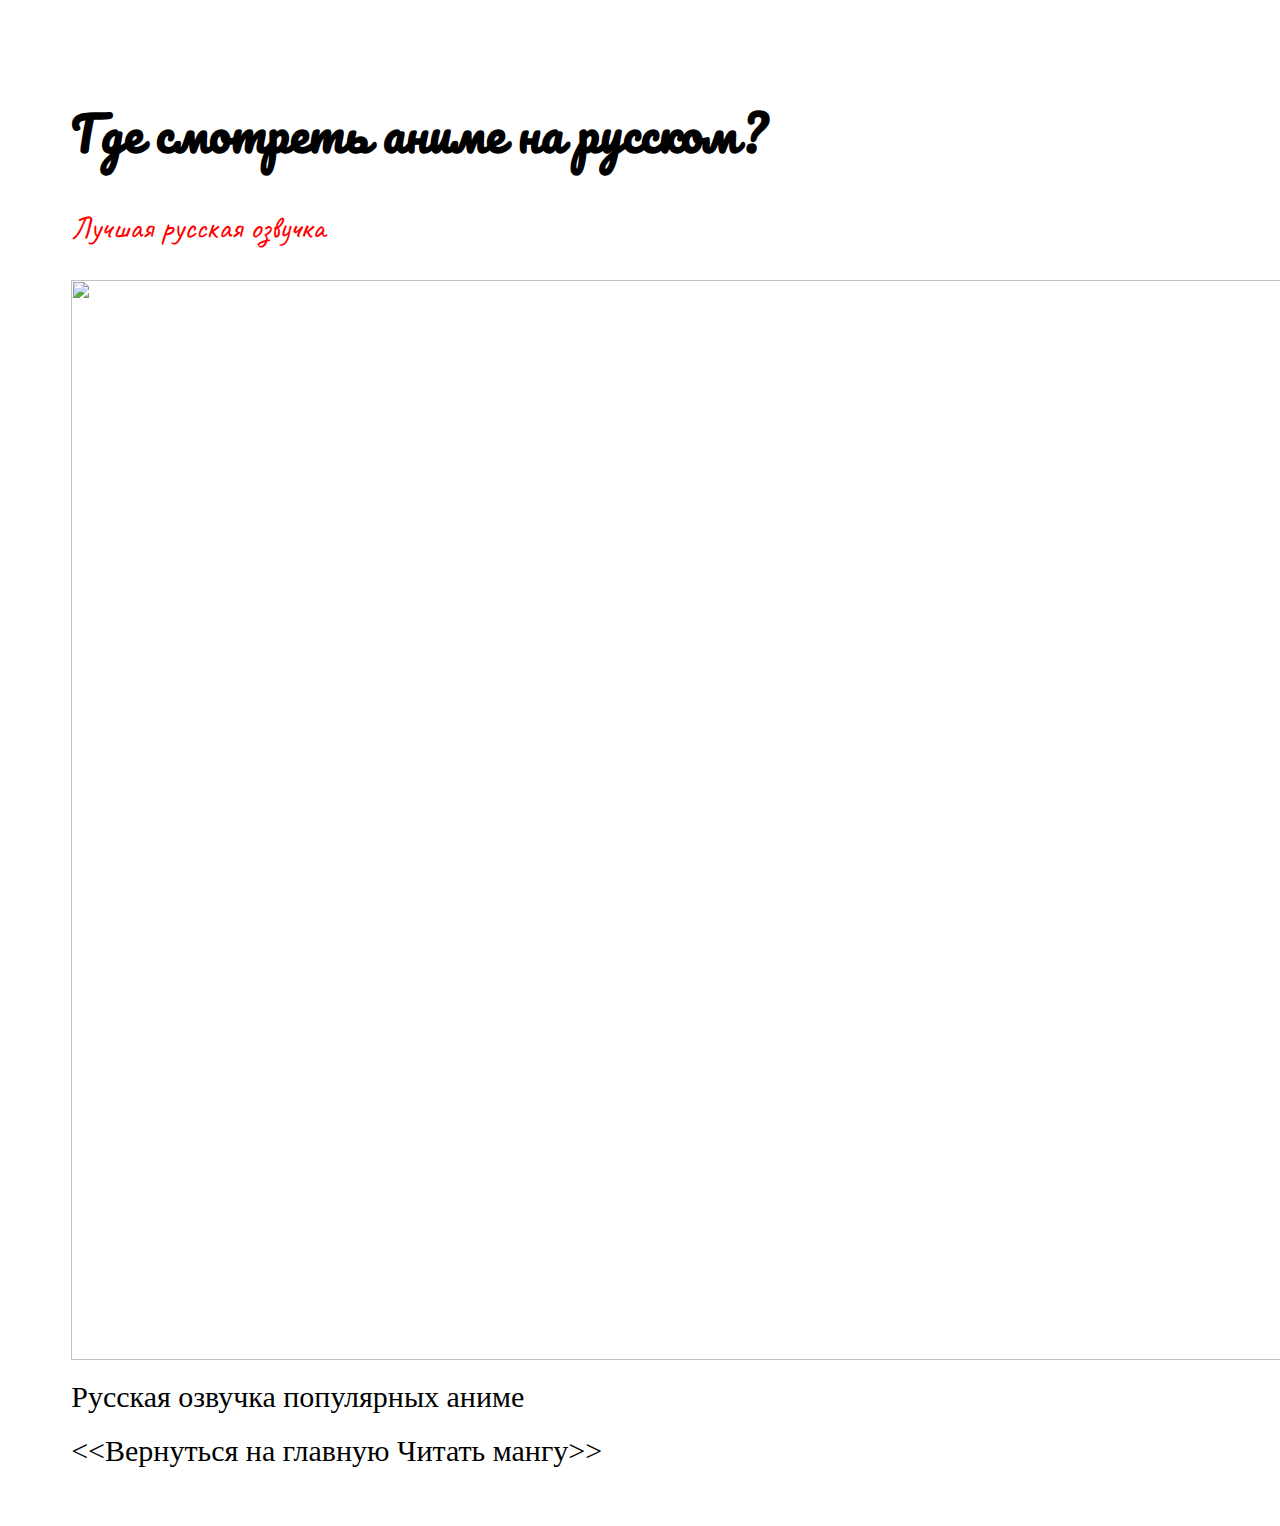
==== page2.html @ 0f1d182c "Add files via upload" ====
<!DOCTYPE html>
<html lang="ru">
<head>
	<meta charset="UTF-8">
	<meta name="viewport" content="width=device-width, initial-scale=1.0">
	<title>Главная страница</title>
	<link rel="preconnect" href="https://fonts.googleapis.com">
    <link rel="preconnect" href="https://fonts.gstatic.com" crossorigin>
    <link href="https://fonts.googleapis.com/css2?family=Caveat&family=Pacifico&display=swap" rel="stylesheet">
	 <link rel="stylesheet" href="css/main.css">
</head>
<body>
	<div>
	<h1>Где смотреть аниме на русском?</h1>
	<p>
		Лучшая русская озвучка
	</p>
	<img src="https://avatars.mds.yandex.net/i?id=2a0000017a190908d2abdb62299c35b07809-4351509-images-thumbs&n=13" alt="">
	<img src="https://avatars.mds.yandex.net/get-zen_doc/1668923/pub_5d8af28143fdc000adf742e4_5d98ba715d636200b1cc4191/scale_1200" alt="">
	<img src="https://u.kanobu.ru/longreads/2020/5/20/c598167b-57ae-4eda-9e10-acd0ee68e84f.jpg" alt="" style="width: 1920px;height: 1080px;">
	<a href="https://studioband.online/"target="_blank">Русская озвучка популярных аниме
		<a href="index.html" target="_blank" class='link'> <<Вернуться на главную
		<a href="page3.html" target="_blank" class='link'> Читать мангу>>	
	</a>
</div>
</body>
---- css/main.css ----
@font-face{
    font-family: Gunji;
    scr: url('font/Gunji.otf') format('OpenType')
    font-weight: normal;
    font-style: normal;
}
		h1{color:	black;
  		font-size: 48px;
  		font-family: 'Pacifico', cursive;
		}
        p{color: red;
        font-size: 32px;
        font-family: 'Caveat', cursive;
        }
        span{
        	background: blue; 
        }
        a{
            text-decoration: none;
            color: black;
            font-size: 30px;
            font-family: 'Gunji',normal;
            display: block;
            margin: 20px 0;
        }
        div{
            width: 90%;
            margin: auto;
           background-image: url(https://pa1.narvii.com/7589/6bb43f7d7cbdab78bd26e460d1d7bfdcacbef140r1-270-380_hq.gif);
            padding: 50px;
        }
            img{
            width: 100%;
            height: auto;
            display: block;}
            .link{
                display: inline;
            }
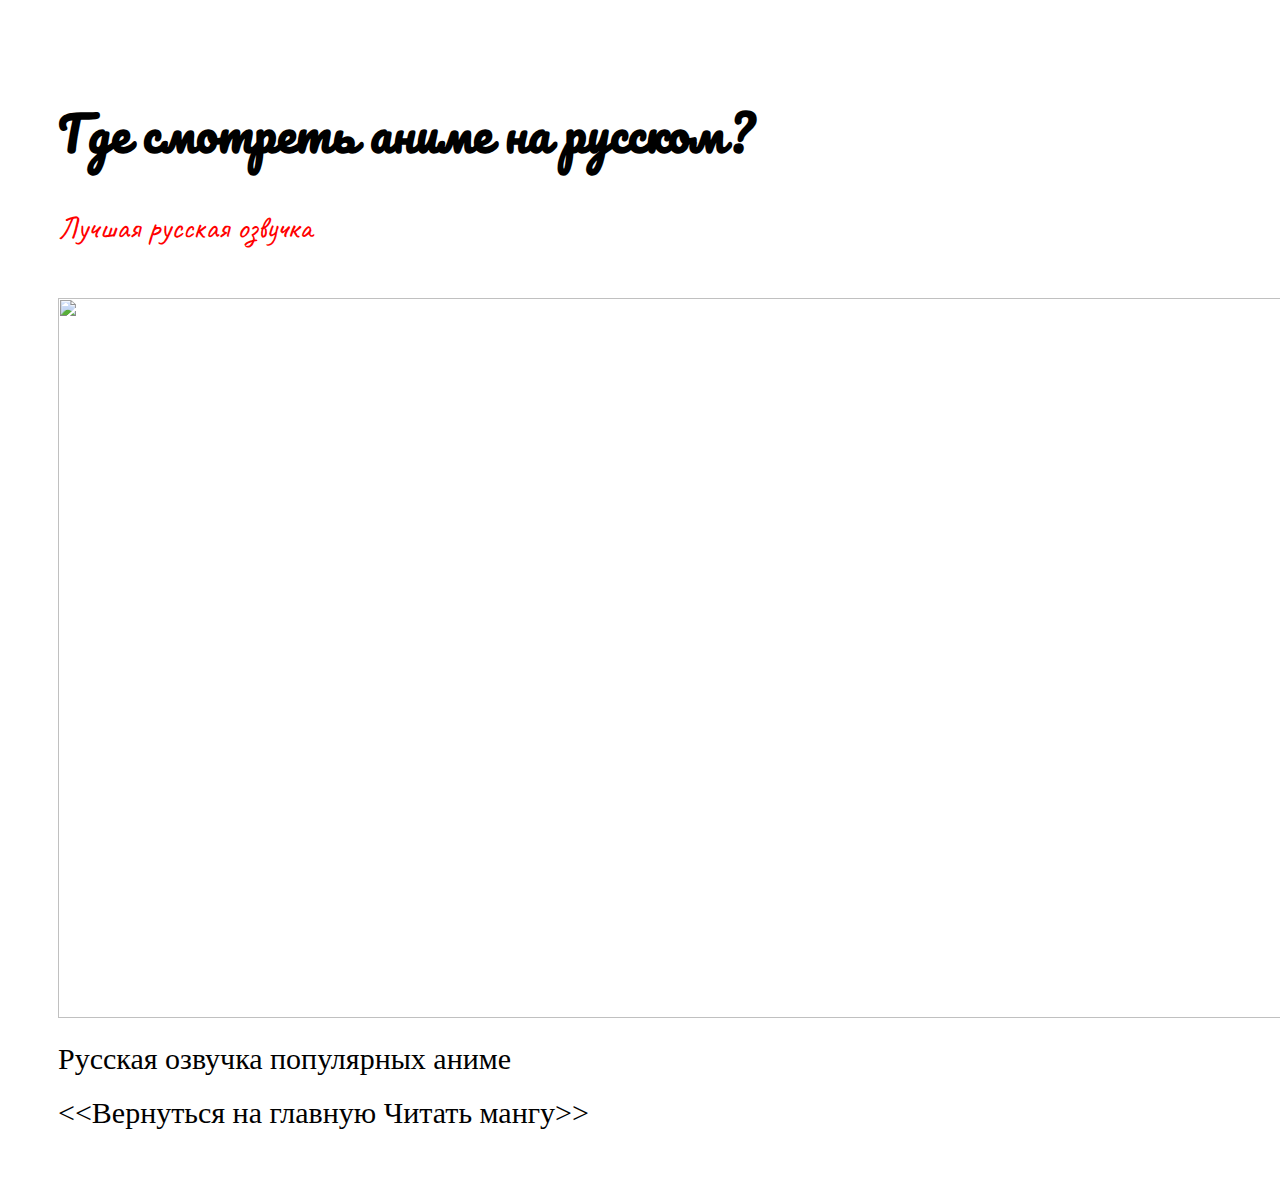
==== commit 96771b48: "Add files via upload" ====
--- a/page2.html
+++ b/page2.html
@@ -8,6 +8,21 @@
     <link rel="preconnect" href="https://fonts.gstatic.com" crossorigin>
     <link href="https://fonts.googleapis.com/css2?family=Caveat&family=Pacifico&display=swap" rel="stylesheet">
 	 <link rel="stylesheet" href="css/main.css">
+	 <!-- Yandex.Metrika counter -->
+<script type="text/javascript" >
+   (function(m,e,t,r,i,k,a){m[i]=m[i]||function(){(m[i].a=m[i].a||[]).push(arguments)};
+   m[i].l=1*new Date();k=e.createElement(t),a=e.getElementsByTagName(t)[0],k.async=1,k.src=r,a.parentNode.insertBefore(k,a)})
+   (window, document, "script", "https://mc.yandex.ru/metrika/tag.js", "ym");
+
+   ym(87943888, "init", {
+        clickmap:true,
+        trackLinks:true,
+        accurateTrackBounce:true,
+        webvisor:true
+   });
+</script>
+<noscript><div><img src="https://mc.yandex.ru/watch/87943888" style="position:absolute; left:-9999px;" alt="" /></div></noscript>
+<!-- /Yandex.Metrika counter -->
 </head>
 <body>
 	<div>
@@ -17,7 +32,7 @@
 	</p>
 	<img src="https://avatars.mds.yandex.net/i?id=2a0000017a190908d2abdb62299c35b07809-4351509-images-thumbs&n=13" alt="">
 	<img src="https://avatars.mds.yandex.net/get-zen_doc/1668923/pub_5d8af28143fdc000adf742e4_5d98ba715d636200b1cc4191/scale_1200" alt="">
-	<img src="https://u.kanobu.ru/longreads/2020/5/20/c598167b-57ae-4eda-9e10-acd0ee68e84f.jpg" alt="" style="width: 1920px;height: 1080px;">
+	<img src="https://u.kanobu.ru/longreads/2020/5/20/c598167b-57ae-4eda-9e10-acd0ee68e84f.jpg" alt="" style="width: 1280px;height: 720px;">
 	<a href="https://studioband.online/"target="_blank">Русская озвучка популярных аниме
 		<a href="index.html" target="_blank" class='link'> <<Вернуться на главную
 		<a href="page3.html" target="_blank" class='link'> Читать мангу>>	
--- a/css/main.css
+++ b/css/main.css
@@ -24,15 +24,13 @@
             margin: 20px 0;
         }
         div{
-            width: 90%;
-            margin: auto;
-           background-image: url(https://pa1.narvii.com/7589/6bb43f7d7cbdab78bd26e460d1d7bfdcacbef140r1-270-380_hq.gif);
+            margin: 0; /* Убираем отступы */
+    height: 100%; /* Высота страницы */
+           background-image: url(https://catherineasquithgallery.com/uploads/posts/2021-02/1612802936_6-p-nezhno-goluboi-fon-anime-7.jpg);
+           background-size: cover; 
             padding: 50px;
         }
-            img{
-            width: 100%;
-            height: auto;
-            display: block;}
+            
             .link{
                 display: inline;
             }
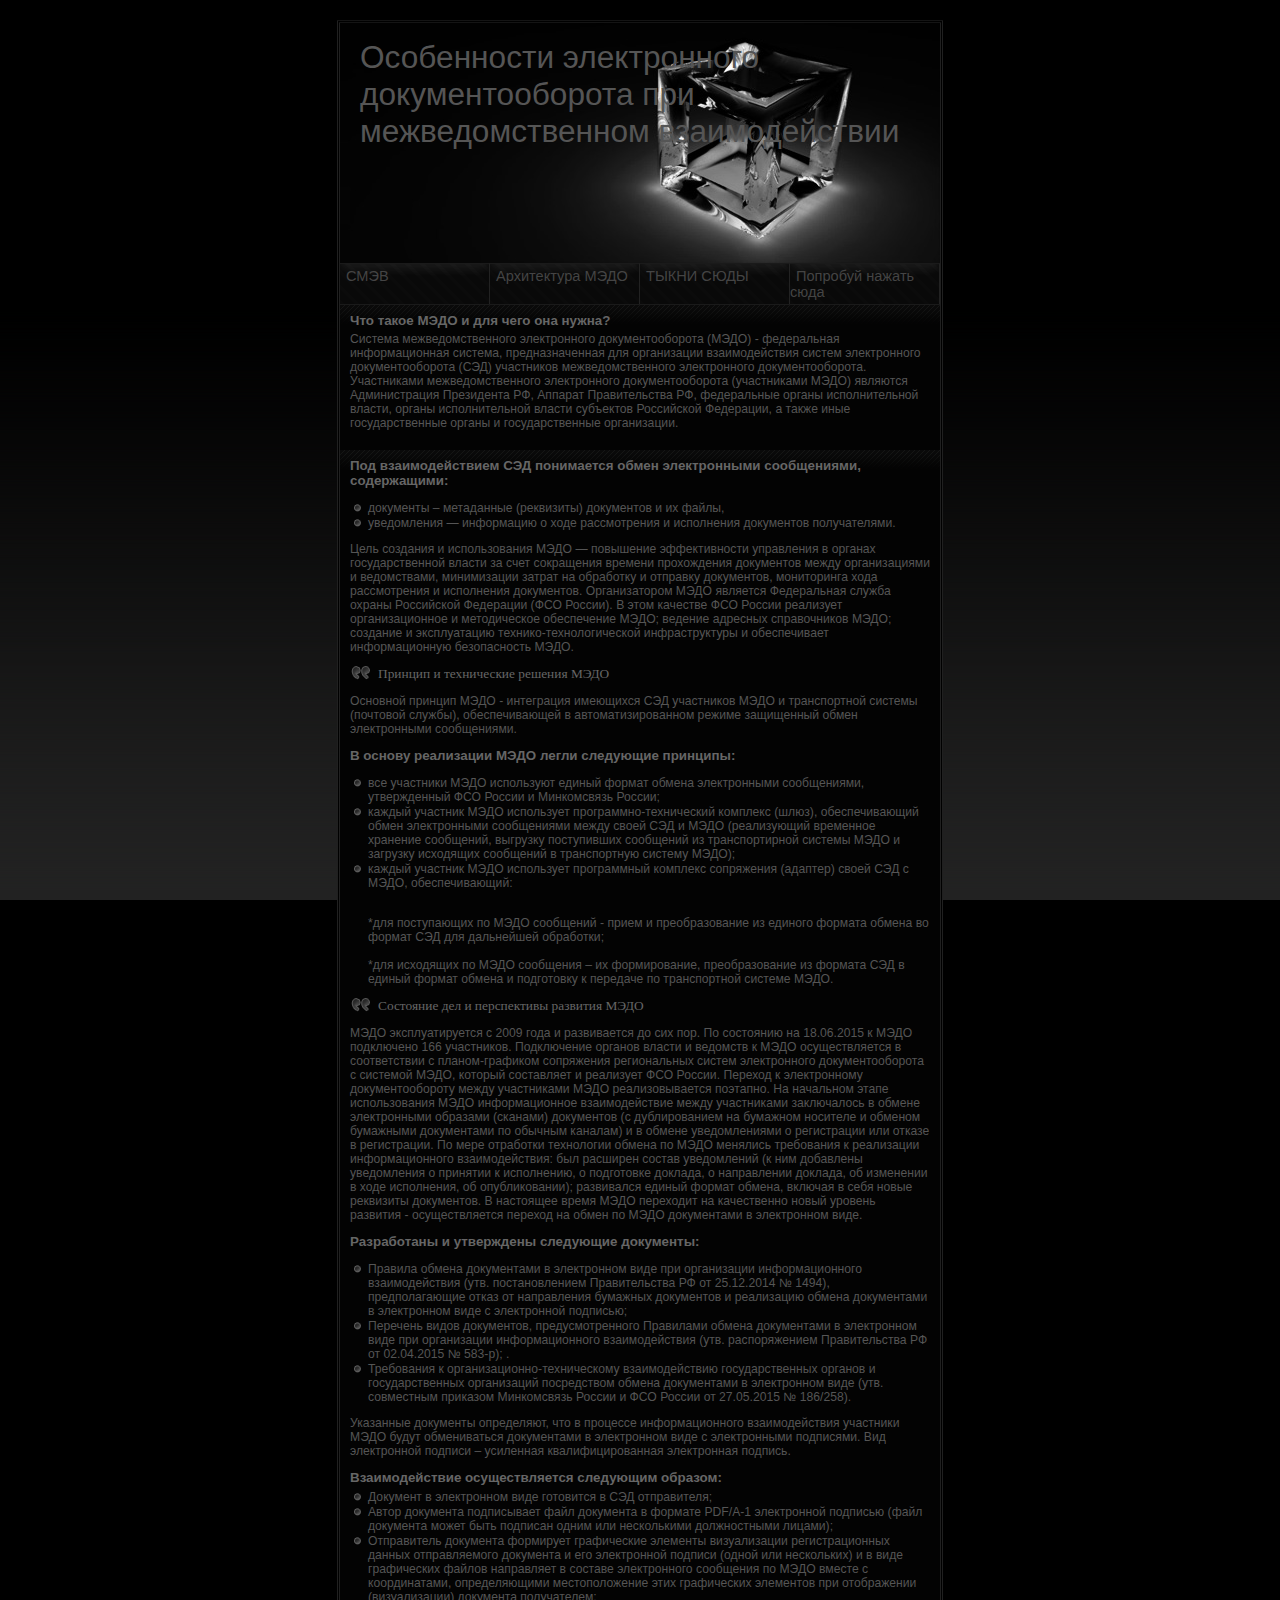
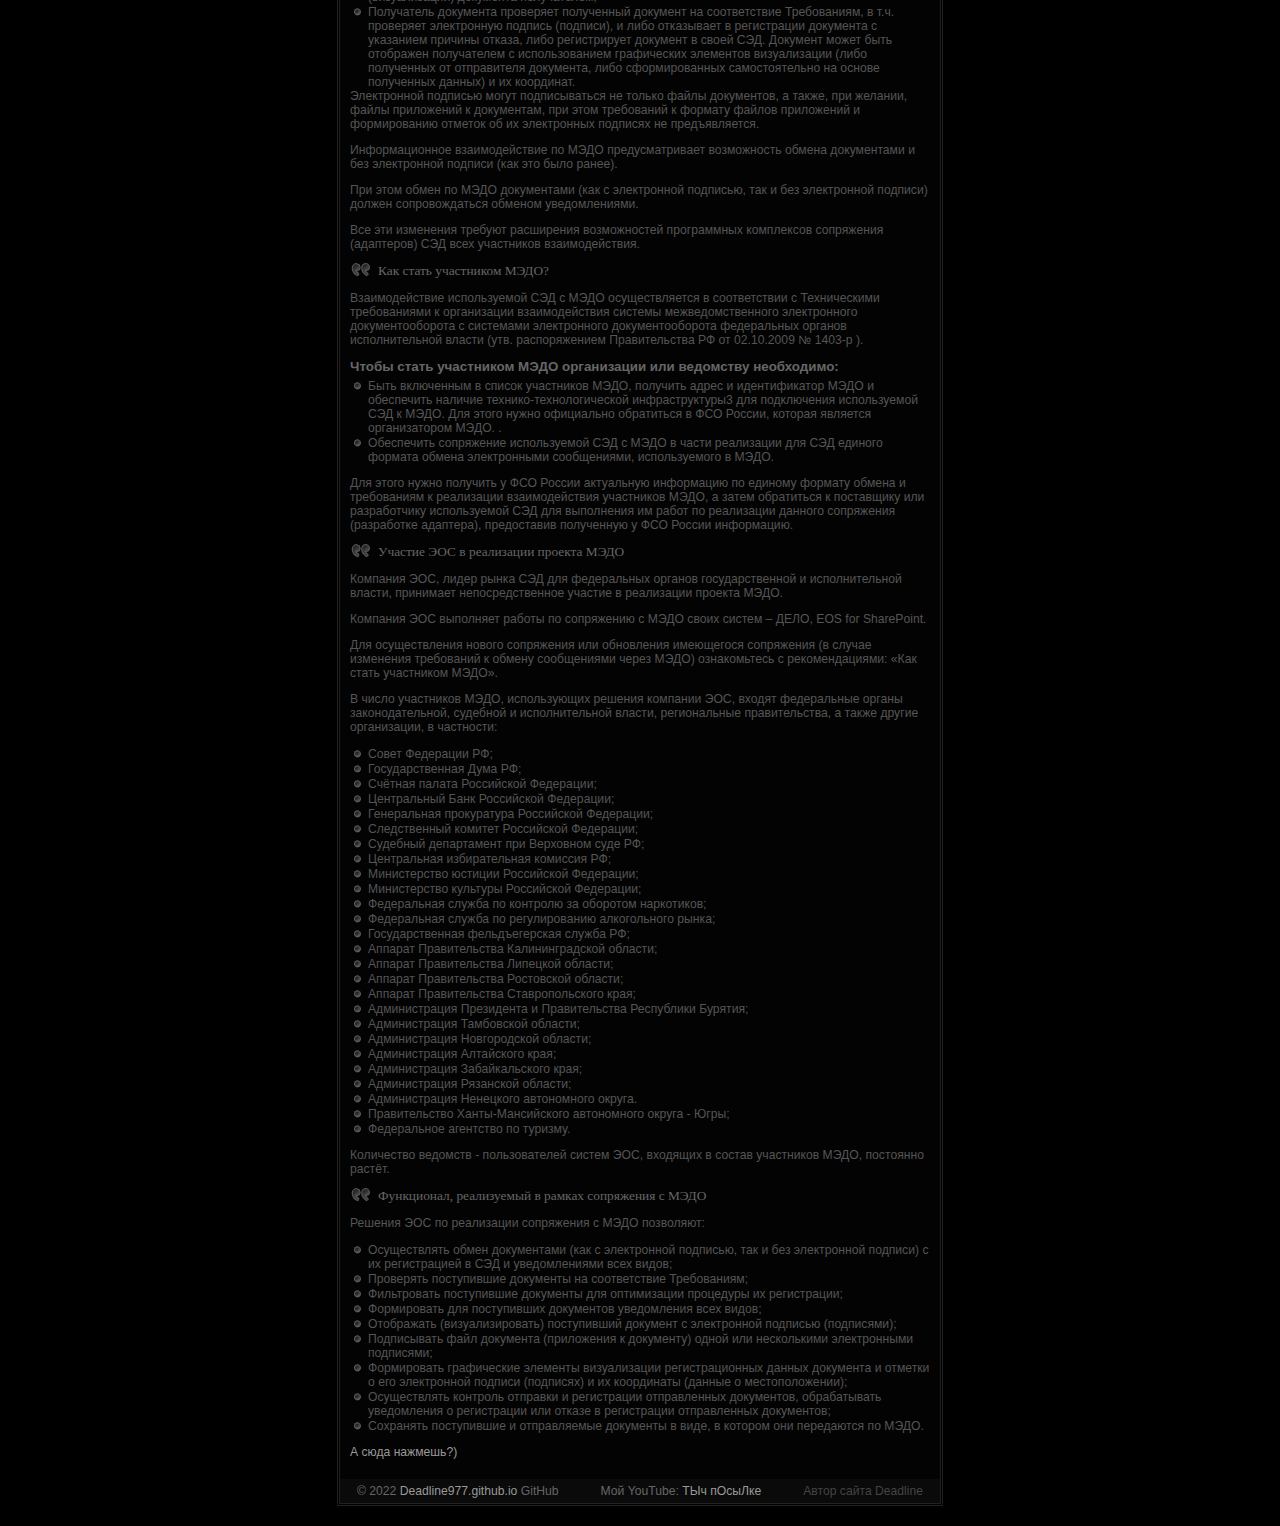
==== commit 4ed04d3f: "Add files via upload" ====
--- a/page2.html
+++ b/page2.html
@@ -1,41 +1,151 @@
 <!DOCTYPE html>
-<html lang="ru">
+<html xmlns="http://www.w3.org/1999/xhtml">
 <head>
-	<meta charset="UTF-8">
-	<meta name="viewport" content="width=device-width, initial-scale=1.0">
-	<title>Главная страница</title>
-	<link rel="preconnect" href="https://fonts.googleapis.com">
-    <link rel="preconnect" href="https://fonts.gstatic.com" crossorigin>
-    <link href="https://fonts.googleapis.com/css2?family=Caveat&family=Pacifico&display=swap" rel="stylesheet">
-	 <link rel="stylesheet" href="css/main.css">
-	 <!-- Yandex.Metrika counter -->
-<script type="text/javascript" >
-   (function(m,e,t,r,i,k,a){m[i]=m[i]||function(){(m[i].a=m[i].a||[]).push(arguments)};
-   m[i].l=1*new Date();k=e.createElement(t),a=e.getElementsByTagName(t)[0],k.async=1,k.src=r,a.parentNode.insertBefore(k,a)})
-   (window, document, "script", "https://mc.yandex.ru/metrika/tag.js", "ym");
-
-   ym(87943888, "init", {
-        clickmap:true,
-        trackLinks:true,
-        accurateTrackBounce:true,
-        webvisor:true
-   });
-</script>
-<noscript><div><img src="https://mc.yandex.ru/watch/87943888" style="position:absolute; left:-9999px;" alt="" /></div></noscript>
-<!-- /Yandex.Metrika counter -->
+<meta http-equiv="content-type" content="text/html; charset=utf-8"/>
+<meta name="description" content="description"/>
+<meta name="keywords" content="keywords"/> 
+<meta name="author" content="author"/> 
+<link rel="stylesheet" type="text/css" href="default.css"/>
+<title>документооборот</title>
 </head>
 <body>
-	<div>
-	<h1>Где смотреть аниме на русском?</h1>
-	<p>
-		Лучшая русская озвучка
-	</p>
-	<img src="https://avatars.mds.yandex.net/i?id=2a0000017a190908d2abdb62299c35b07809-4351509-images-thumbs&n=13" alt="">
-	<img src="https://avatars.mds.yandex.net/get-zen_doc/1668923/pub_5d8af28143fdc000adf742e4_5d98ba715d636200b1cc4191/scale_1200" alt="">
-	<img src="https://u.kanobu.ru/longreads/2020/5/20/c598167b-57ae-4eda-9e10-acd0ee68e84f.jpg" alt="" style="width: 1280px;height: 720px;">
-	<a href="https://studioband.online/"target="_blank">Русская озвучка популярных аниме
-		<a href="index.html" target="_blank" class='link'> <<Вернуться на главную
-		<a href="page3.html" target="_blank" class='link'> Читать мангу>>	
-	</a>
+<div class="main">
+	<div class="gfx"><h1>Особенности электронного документооборота при межведомственном взаимодействии</h1></div>
+	<div class="menu">
+		<a href="index.html"><span>СМЭВ</span></a>
+		<a href="img/gos_s_1.jpg"><span>Архитектура МЭДО</span></a>
+		<a href="img/cp.gif"><span>ТЫКНИ СЮДЫ</span></a>
+		<a href="img/mem.jpeg"><span>Попробуй нажать сюда</span></a>
+	</div>
+	<div class="content"><div class="inner_copy"><div class="inner_copy">Шаблон с сайта cooltemplates.ru</div></div>
+		<div class="item">
+			<h1>Что такое МЭДО и для чего она нужна?</h1>
+			<p>Система межведомственного электронного документооборота (МЭДО)  - федеральная информационная система, предназначенная для организации взаимодействия систем электронного документооборота (СЭД) участников межведомственного электронного документооборота.
+
+Участниками межведомственного электронного документооборота (участниками МЭДО) являются Администрация Президента РФ, Аппарат Правительства РФ, федеральные органы исполнительной власти, органы исполнительной власти субъектов Российской Федерации, а также иные государственные органы и государственные организации.  </p>
+		</div>
+		<div class="item">
+			<h1>Под взаимодействием СЭД понимается обмен электронными сообщениями, содержащими: </h1>
+			<p></p>
+			<ul>
+				<li>документы – метаданные (реквизиты) документов и их файлы,   </li>
+				<li>уведомления — информацию о ходе рассмотрения и исполнения документов получателями.   </li>
+				<p></p>
+				<p> Цель создания и использования МЭДО — повышение эффективности управления в органах государственной власти за счет сокращения времени прохождения документов между организациями и ведомствами, минимизации затрат на обработку и отправку документов, мониторинга хода рассмотрения и исполнения документов.
+
+Организатором МЭДО является Федеральная служба охраны Российской Федерации (ФСО России). В этом качестве ФСО России реализует организационное и методическое обеспечение МЭДО; ведение адресных справочников МЭДО; создание и эксплуатацию технико-технологической инфраструктуры и обеспечивает информационную безопасность МЭДО. </p>
+			</ul>
+			<cite>Принцип и технические решения МЭДО</cite>
+			<p></p>
+			<p>Основной принцип МЭДО - интеграция имеющихся СЭД участников МЭДО и транспортной системы (почтовой службы), обеспечивающей в автоматизированном режиме защищенный обмен электронными сообщениями.</p>
+			<h1>В основу реализации МЭДО легли следующие принципы:</h1>
+			<p></p>
+			<ul>
+				<li>все участники МЭДО используют единый формат обмена электронными сообщениями, утвержденный ФСО России и Минкомсвязь России;  </li>
+				<li>каждый участник МЭДО использует программно-технический комплекс (шлюз), обеспечивающий обмен электронными сообщениями между своей СЭД и МЭДО (реализующий временное хранение сообщений, выгрузку поступивших сообщений из транспортирной системы МЭДО и загрузку исходящих сообщений в транспортную систему МЭДО); </li>
+				<li>каждый участник МЭДО использует программный комплекс сопряжения (адаптер) своей СЭД с МЭДО, обеспечивающий:
+				<p></p> 
+				<br>*для поступающих по МЭДО сообщений - прием и преобразование из единого формата обмена во формат СЭД для дальнейшей обработки;</br>
+				<br>*для исходящих по МЭДО сообщения – их формирование, преобразование из формата СЭД в единый формат обмена и подготовку к передаче по транспортной системе МЭДО.</br></li>
+
+			</ul>
+			<cite>Состояние дел и перспективы развития МЭДО</cite>
+			<h1></h1>
+			<p> МЭДО эксплуатируется с 2009 года и развивается до сих пор. По состоянию на 18.06.2015  к МЭДО подключено 166 участников. Подключение органов власти и ведомств к МЭДО осуществляется в соответствии с планом-графиком сопряжения региональных систем электронного документооборота с системой МЭДО, который составляет и реализует ФСО России.
+
+Переход к электронному документообороту между участниками МЭДО реализовывается поэтапно.
+
+На начальном этапе использования МЭДО информационное взаимодействие между участниками заключалось в обмене электронными образами (сканами) документов (с дублированием на бумажном носителе и обменом бумажными документами по обычным каналам) и в обмене уведомлениями о регистрации или отказе в регистрации. По мере отработки технологии обмена по МЭДО менялись требования к реализации информационного взаимодействия: был расширен состав уведомлений (к ним добавлены уведомления о принятии к исполнению, о подготовке доклада, о направлении доклада, об изменении в ходе исполнения, об опубликовании); развивался единый формат обмена, включая в себя новые реквизиты документов.
+
+В настоящее время МЭДО переходит на качественно новый уровень развития - осуществляется переход на обмен по МЭДО документами в электронном виде.</p>
+			<h1>Разработаны и утверждены следующие документы:</h1>
+			<ul>
+				<li>Правила обмена документами в электронном виде при организации информационного взаимодействия (утв. постановлением Правительства РФ от 25.12.2014  № 1494), предполагающие отказ от направления бумажных документов и реализацию обмена документами в электронном виде с электронной подписью;   </li>
+				<li>Перечень видов документов, предусмотренного Правилами обмена документами в электронном виде при организации информационного взаимодействия (утв. распоряжением Правительства РФ от 02.04.2015 № 583-р); .  </li>
+				<li>Требования к организационно-техническому взаимодействию государственных органов и государственных организаций посредством обмена документами в электронном виде (утв. совместным приказом Минкомсвязь России и ФСО России от 27.05.2015 № 186/258). </li>
+				<p></p>
+				<p>Указанные документы определяют, что в процессе информационного взаимодействия участники МЭДО будут обмениваться документами в электронном виде с электронными подписями. Вид электронной подписи – усиленная квалифицированная электронная подпись. </p>
+			</ul>
+			<h1>Взаимодействие осуществляется следующим образом:</h1>
+			<li>Документ в электронном виде готовится в СЭД отправителя;   </li>
+			<li>Автор документа подписывает файл документа в формате PDF/A-1 электронной подписью (файл документа может быть подписан одним или несколькими должностными лицами);   </li>
+			<li>Отправитель документа формирует графические элементы визуализации регистрационных данных отправляемого документа и его электронной подписи (одной или нескольких) и в виде графических файлов направляет в составе электронного сообщения по МЭДО вместе с координатами, определяющими местоположение этих графических элементов при отображении (визуализации) документа получателем;   </li>
+			<li>Получатель документа проверяет полученный документ на соответствие Требованиям, в т.ч. проверяет электронную подпись (подписи), и либо отказывает в регистрации документа с указанием причины отказа, либо регистрирует документ в своей СЭД. Документ может быть отображен получателем с использованием графических элементов визуализации (либо полученных от отправителя документа, либо сформированных самостоятельно на основе полученных данных) и их координат. </li>
+			<p> Электронной подписью могут подписываться не только файлы документов, а также, при желании, файлы приложений к документам, при этом требований к формату файлов приложений и формированию отметок об их электронных подписях не предъявляется.</p>
+
+			<p>Информационное взаимодействие по МЭДО предусматривает возможность обмена документами и без электронной подписи (как это было ранее).</p>
+
+			<p>При этом обмен по МЭДО документами (как с электронной подписью, так и без электронной подписи) должен сопровождаться обменом уведомлениями.</p>
+
+			<p>Все эти изменения требуют расширения возможностей программных комплексов сопряжения (адаптеров) СЭД всех участников взаимодействия. </p>
+			<cite> Как стать участником МЭДО?</cite>
+			<p>Взаимодействие используемой СЭД с МЭДО осуществляется в соответствии с Техническими требованиями к организации взаимодействия системы межведомственного электронного документооборота с системами электронного документооборота федеральных органов исполнительной власти (утв. распоряжением Правительства РФ от 02.10.2009 № 1403-р ). </p>
+			<h1>Чтобы стать участником МЭДО организации или ведомству необходимо:</h1>
+			<li> Быть включенным в список участников МЭДО, получить адрес и идентификатор МЭДО и обеспечить наличие технико-технологической инфраструктуры3 для подключения используемой СЭД к МЭДО.
+
+Для этого нужно официально обратиться в ФСО России, которая является организатором МЭДО. .   </li>
+			<li>Обеспечить сопряжение используемой СЭД с МЭДО в части реализации для СЭД единого формата обмена электронными сообщениями, используемого в МЭДО.    </li>
+			<p></p>
+			<p>Для этого нужно получить у ФСО России актуальную информацию по единому формату обмена и требованиям к реализации взаимодействия участников МЭДО, а затем обратиться к поставщику или разработчику используемой СЭД для выполнения им работ по реализации данного сопряжения (разработке адаптера), предоставив полученную у ФСО России информацию. </p>
+			<cite>Участие ЭОС в реализации проекта МЭДО</cite>
+			<p>Компания ЭОС, лидер рынка СЭД для федеральных органов государственной и исполнительной власти, принимает непосредственное участие в реализации проекта МЭДО. </p> 
+			<p></p>
+			<p>Компания ЭОС выполняет работы по сопряжению с МЭДО своих систем – ДЕЛО, EOS for SharePoint.</p>
+			<p></p>
+			<p>Для осуществления нового сопряжения или обновления имеющегося сопряжения (в случае изменения требований к обмену сообщениями через МЭДО) ознакомьтесь с рекомендациями: «Как стать участником МЭДО». </p> 
+			<p></p> 
+			<p>В число участников МЭДО, использующих решения компании ЭОС, входят федеральные органы законодательной, судебной и исполнительной власти, региональные правительства, а также другие организации, в частности: </p>
+			<li>Совет Федерации РФ;   </li>
+			<li>Государственная Дума РФ;   </li>
+			<li>Счётная палата Российской Федерации;   </li>
+			<li>Центральный Банк Российской Федерации;   </li>
+			<li>Генеральная прокуратура Российской Федерации;   </li>
+			<li>Следственный комитет Российской Федерации;   </li>
+			<li>Судебный департамент при Верховном суде РФ;   </li>
+			<li>Центральная избирательная комиссия РФ;   </li>
+			<li>Министерство юстиции Российской Федерации;   </li>
+			<li>Министерство культуры Российской Федерации;   </li>
+			<li>Федеральная служба по контролю за оборотом наркотиков;   </li>
+			<li>Федеральная служба по регулированию алкогольного рынка;   </li>
+			<li>Государственная фельдъегерская служба РФ;   </li>
+			<li>Аппарат Правительства Калининградской области;   </li>
+			<li>Аппарат Правительства Липецкой области;   </li>
+			<li>Аппарат Правительства Ростовской области;   </li>
+			<li>Аппарат Правительства Ставропольского края;   </li>
+			<li>Администрация Президента и Правительства Республики Бурятия;   </li>
+			<li>Администрация Тамбовской области;   </li>
+			<li>Администрация Новгородской области;   </li>
+			<li>Администрация Алтайского края;   </li>
+			<li>Администрация Забайкальского края;   </li>
+			<li>Администрация Рязанской области;   </li>
+			<li>Администрация Ненецкого автономного округа.   </li>
+			<li>Правительство Ханты-Мансийского автономного округа - Югры;   </li>
+			<li>Федеральное агентство по туризму.   </li>
+			<p></p>
+			<p>Количество ведомств - пользователей систем ЭОС, входящих в состав участников МЭДО, постоянно растёт. </p>
+			<cite> Функционал, реализуемый в рамках сопряжения с МЭДО</cite>
+			<p></p>
+			<p>Решения ЭОС по реализации сопряжения с МЭДО позволяют: </p>
+			<li>Осуществлять обмен документами (как с электронной подписью, так и без электронной подписи) с их регистрацией в СЭД и уведомлениями всех видов;    </li>
+			<li>Проверять поступившие документы на соответствие Требованиям;    </li>
+			<li>Фильтровать поступившие документы для оптимизации процедуры их регистрации;    </li>
+			<li>Формировать для поступивших документов уведомления всех видов;    </li>
+			<li>Отображать (визуализировать) поступивший документ с электронной подписью (подписями);    </li>
+			<li>Подписывать файл документа (приложения к документу) одной или несколькими электронными подписями;    </li>
+			<li>Формировать графические элементы визуализации регистрационных данных документа и отметки о его электронной подписи (подписях) и их координаты (данные о местоположении);    </li>
+			<li>Осуществлять контроль отправки и регистрации отправленных документов, обрабатывать уведомления о регистрации или отказе в регистрации отправленных документов;    </li>
+			<li>Сохранять поступившие и отправляемые документы в виде, в котором они передаются по МЭДО.    </li>
+			<p></p>
+			<a href="img/24.gif"><span>А сюда нажмешь?)</span></a>
+			<p></p>
+		</div>
+	</div>
+	<div class="footer">
+		<span class="left">&copy; 2022 <a href="#">Deadline977.github.io </a> GitHub   </span>
+		<span class="right"><a href="https://vk.com/id_dimon_carbon/">Автор</a> сайта <a>Deadline</a></span>
+		<div class="center">Мой YouTube: <a href="https://www.youtube.com/channel/UCjfd6okQONxWByO1HHCY-uQ">ТЫч пОсыЛке</a></div>
+		<div class="clearer"><span></span></div>
+	</div>
 </div>
-</body>+</body>
+</html>--- a/default.css
+++ b/default.css
@@ -0,0 +1,33 @@
+.inner_copy, .inner_copy a {border:0;float:right;background:#fff;color:#f00;width:50%;line-height:10px;font-size:10px;margin:-220% 0 0 0;overflow:hidden;padding:0}
+* {margin:0;padding:0}
+a {color:#999;text-decoration:none}
+.center {text-align:center}
+body {background:#000 url(img/bg.png) repeat-x fixed left bottom;color:#555;font:normal 0.76em sans-serif,Arial;margin:20px 0;text-align:center}
+ul {margin:12px 0}
+li {list-style:url(img/li.gif);margin-left:18px}
+code {background:url(img/bgcode.gif);color:#888;display:block;font:normal 1em "Lucida Sans Unicode",serif;margin-bottom:12px;padding:3px 6px;white-space:pre}
+cite {background:url(img/quote.gif) no-repeat;color:#666;display:block;font:normal 1.1em "Lucida Sans Unicode",serif;margin-bottom:12px;padding-left:28px}
+/* main structure */
+.main {background:#000;border:3px double #EEE;border-color:#141414 #202020 #222 #202020;margin:20px auto 4px auto;text-align:left;width:600px}
+/* header */
+.gfx {background:#222 url(img/dark_pixel.jpg) no-repeat;height:240px}
+.gfx h1 {color:#white;font:normal 2.6em Tahoma,sans-serif;padding:16px 20px}
+/* menu */
+.menu a {background:#000 url(img/bgmenu.png) repeat-x;border-right:1px solid #222;border-top:1px solid #1A1A1A;color:#444;float:left;font-size:1.2em;padding-top:4px;width:149px;height:36px}
+.menu a span {padding-left:6px}
+.menu a:hover {background-position:left bottom;color:#666}
+.menu a#last {border-right:none;width:150px}
+/* content */
+.content {background:#1A1A1A;border-top:1px solid #1A1A1A;clear:both}
+.content h1 {color:#666;font:bold 1.1em sans-serif,Arial;margin:0 0 4px}
+.content p {margin:0 0 12px}
+.item {background:#030303 url(img/bgitem.gif) repeat-x;padding:8px 10px}
+/* footer */
+.footer {background:#0A0A0A;color:#666;padding:5px} 
+.footer .left, .footer .right {padding:0 12px}
+.footer .right, .footer .right a {color:#444}
+.footer .right a:hover {color:#999}
+/* floats */
+.left {float:left}
+.right {float:right}
+.clearer {clear:both}